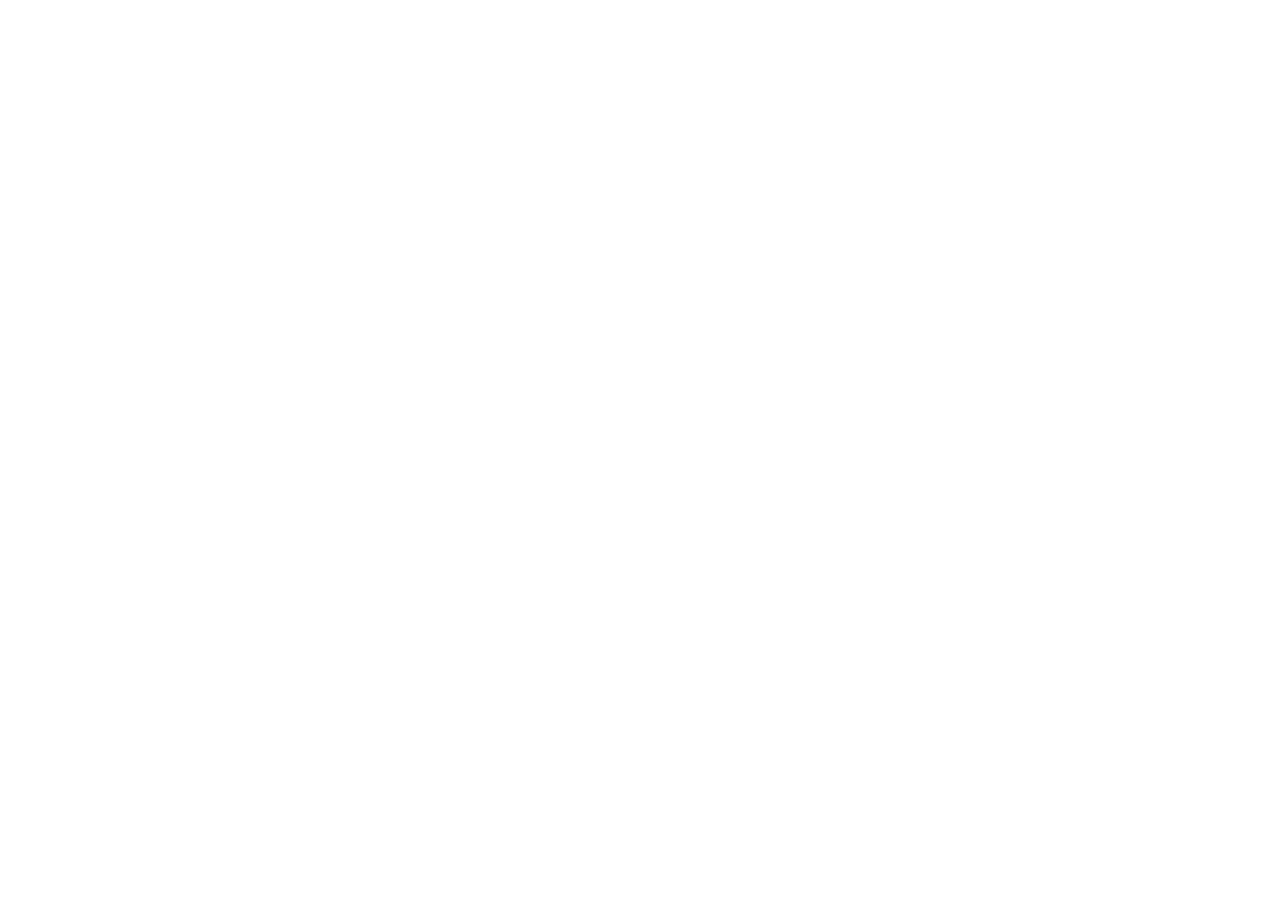
==== web/index.html @ 9bb5823a "Initial commit" ====
<!DOCTYPE html>
<html lang="ca">
<head>
    <meta charset="UTF-8">
    <meta http-equiv="X-UA-Compatible" content="IE=edge">
    <meta name="viewport" content="width=device-width, initial-scale=1.0">
    <title>Document</title>
</head>
<body>
    
</body>
</html>
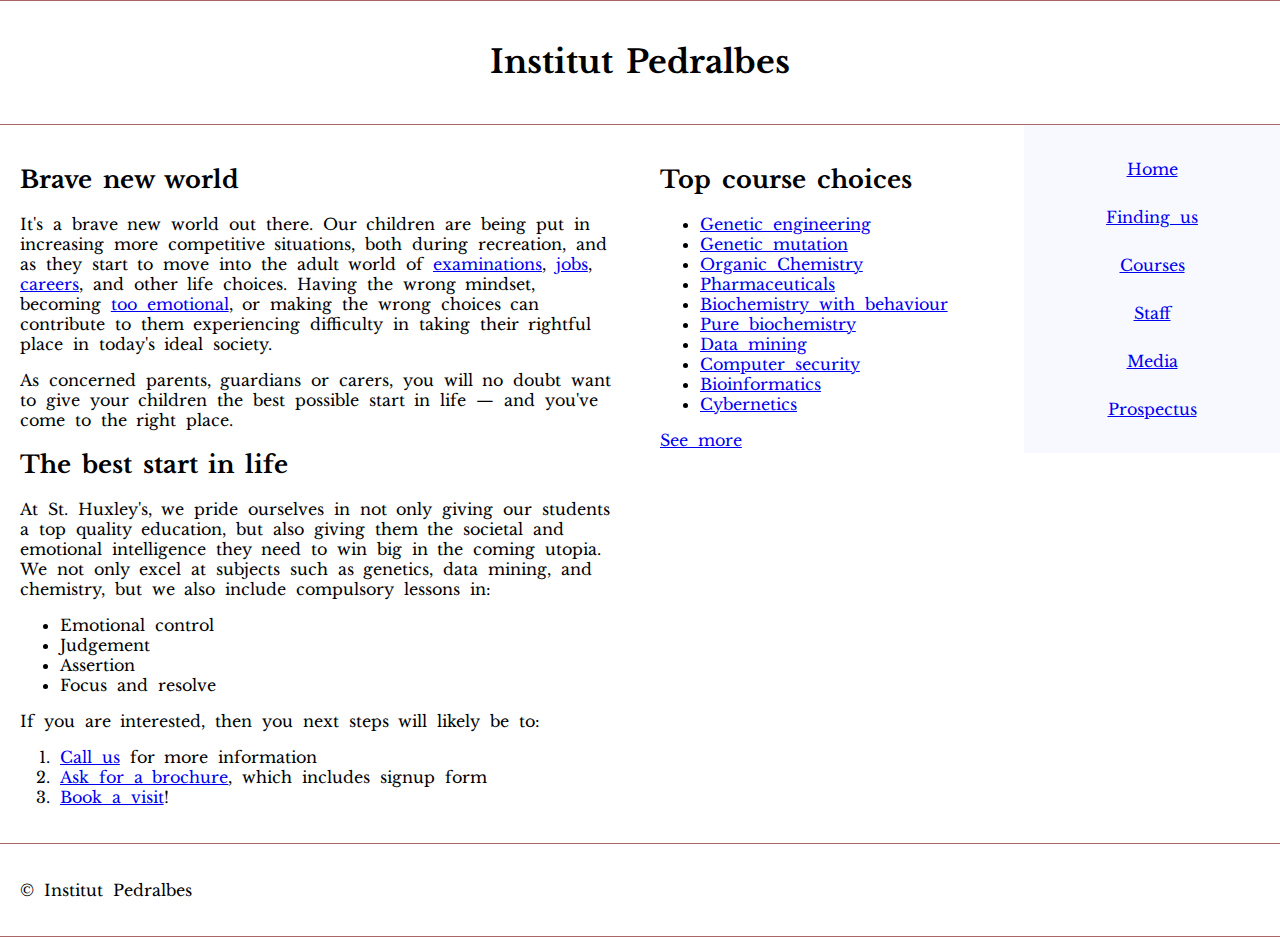
==== commit 68b46bea: "primers canvis" ====
--- a/web/index.html
+++ b/web/index.html
@@ -1,12 +1,87 @@
 <!DOCTYPE html>
-<html lang="ca">
-<head>
-    <meta charset="UTF-8">
-    <meta http-equiv="X-UA-Compatible" content="IE=edge">
-    <meta name="viewport" content="width=device-width, initial-scale=1.0">
-    <title>Document</title>
-</head>
-<body>
-    
-</body>
+<html lang="en-us">
+  <head>
+    <meta charset="utf-8">
+    <meta name="viewport" content="width=device-width">
+    <title>Institut Pedralbes</title>
+    <link href="./css/estils.css" type="text/css" rel="stylesheet">
+  </head>
+  <body>
+
+    <style>
+        @import url('https://fonts.googleapis.com/css2?family=Libre+Baskerville&display=swap');
+        @import url('https://fonts.googleapis.com/css2?family=Bitter:wght@100&display=swap');
+    </style>
+  <header>
+    <h1>Institut Pedralbes</h1>
+  </header>
+
+  <section>
+      <h2>Brave new world</h2>
+
+      <p>It's a brave new world out there. Our children are being put in increasing more competitive situations, both during recreation, and as they start to move into the adult world of <a href="https://en.wikipedia.org/wiki/Examination">examinations</a>, <a href="https://en.wikipedia.org/wiki/Jobs">jobs</a>, <a href="https://en.wikipedia.org/wiki/Career">careers</a>, and other life choices. Having the wrong mindset, becoming <a href="https://en.wikipedia.org/wiki/Emotion">too emotional</a>, or making the wrong choices can contribute to them experiencing difficulty in taking their rightful place in today's ideal society.</p>
+
+      <p>As concerned parents, guardians or carers, you will no doubt want to give your children the best possible start in life — and you've come to the right place.</p>
+
+      <h2>The best start in life</h2>
+
+      <p>At St. Huxley's, we pride ourselves in not only giving our students a top quality education, but also giving them the societal and emotional intelligence they need to win big in the coming utopia. We not only excel at subjects such as genetics, data mining, and chemistry, but we also include compulsory lessons in:</p>
+
+      <ul>
+        <li>Emotional control</li>
+        <li>Judgement</li>
+        <li>Assertion</li>
+        <li>Focus and resolve</li>
+      </ul>
+
+      <p>If you are interested, then you next steps will likely be to:</p>
+      
+      <ol>
+        <li><a href="#">Call us</a> for more information</li>
+        <li><a href="#">Ask for a brochure</a>, which includes signup form</li>
+        <li><a href="#">Book a visit</a>!</li>
+      </ol>
+  </section>
+
+  <aside>
+
+    <h2>Top course choices</h2>
+
+    <ul>
+      <li><a href="#">Genetic engineering</a></li>
+      <li><a href="#">Genetic mutation</a></li>
+      <li><a href="#">Organic Chemistry</a></li>
+      <li><a href="#">Pharmaceuticals</a></li>
+      <li><a href="#">Biochemistry with behaviour</a></li>
+      <li><a href="#">Pure biochemistry</a></li>
+      <li><a href="#">Data mining</a></li>
+      <li><a href="#">Computer security</a></li>
+      <li><a href="#">Bioinformatics</a></li>
+      <li><a href="#">Cybernetics</a></li>
+    </ul>
+
+    <p><a href="#">See more</a></p>
+
+  </aside>
+
+  <nav>
+
+    <ul>
+      <li><a href="#">Home</a></li>
+      <li><a href="#">Finding us</a></li>
+      <li><a href="#">Courses</a></li>
+      <li><a href="#">Staff</a></li>
+      <li><a href="#">Media</a></li>
+      <li><a href="#">Prospectus</a></li>
+    </ul>
+
+  </nav>
+
+  <footer>
+
+    <p>&copy; Institut Pedralbes</p>
+
+  </footer>
+
+  </body>
 </html>
--- a/web/css/estils.css
+++ b/web/css/estils.css
@@ -0,0 +1,71 @@
+/* General setup */
+
+* {
+    box-sizing: border-box;
+  }
+  
+  body {
+    margin: 0 auto;
+    min-width: 1000px;
+    max-width: 1400px;
+    font-family: 'Libre Baskerville', serif;
+    word-spacing: 0.3em;
+  }
+  
+  /* Layout */
+  
+  section {
+    float: left;
+    width: 50%;
+  }
+  
+  aside {
+    float: left;
+    width: 30%;
+  }
+  
+  nav {
+    float: left;
+    width: 20%;
+  }
+  
+  footer {
+    clear: both;
+  }
+  
+  header, section, aside, nav, footer {
+    padding: 20px;
+  }
+  
+  /* header and footer */
+  
+  header{
+    text-align: center;
+  }
+
+  header, footer {
+    border-top: 1.5px solid #a66;
+    border-bottom: 1.5px solid #a66;
+  }
+
+  nav, li a :hover{
+    background-color: ghostwhite; 
+  }
+
+  nav li {
+    display:block;
+    color: white;
+    text-align:center;
+    padding: 14px 16px;
+    text-decoration: none;
+    font-kerning: auto;
+  }
+
+  nav ul{
+    list-style-type: none;
+    margin: 0;
+    padding: 0;
+    overflow: hidden;
+  }
+  
+  /* WRITE YOUR CODE BELOW HERE */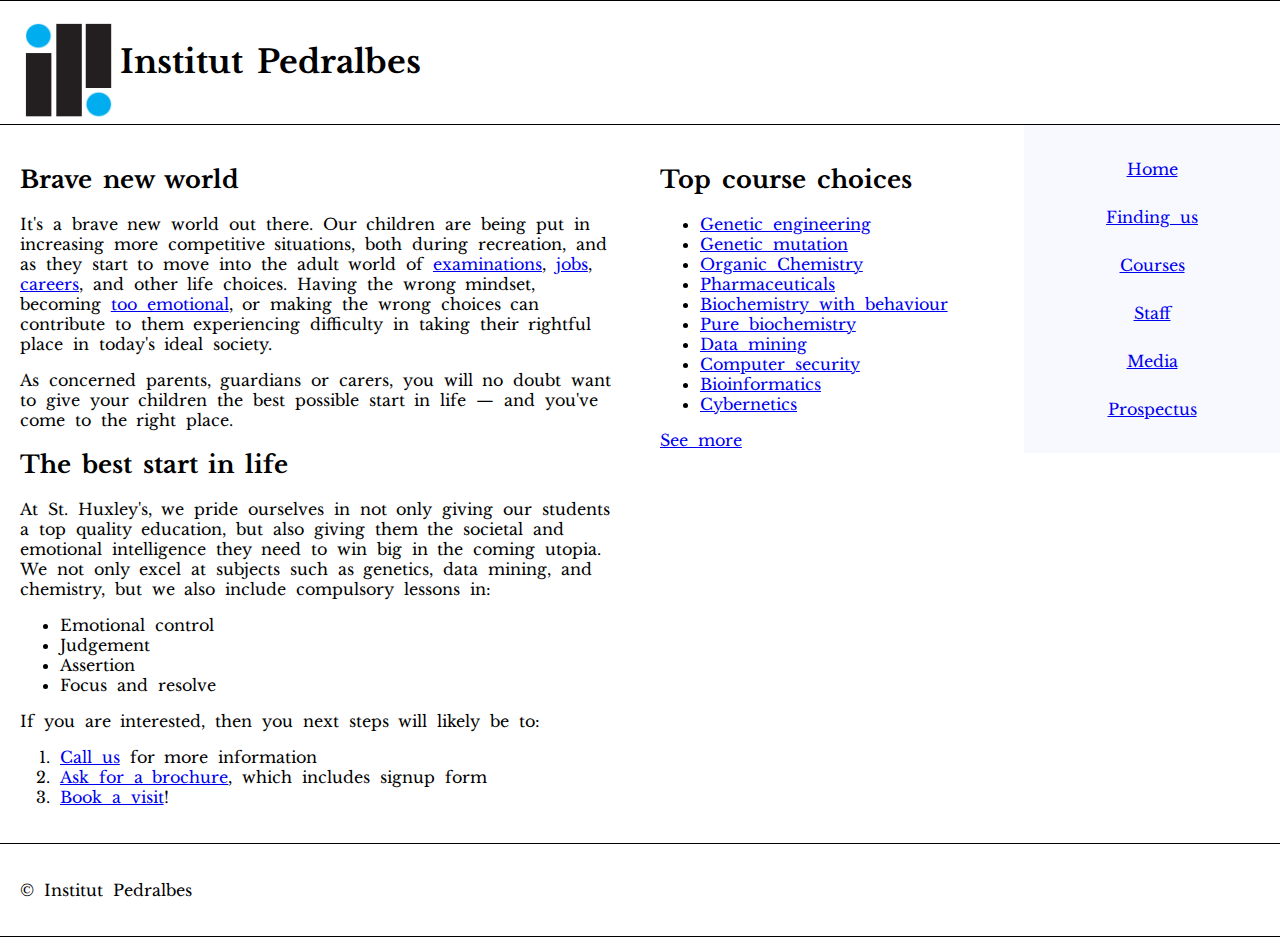
==== commit de648dab: "fet" ====
--- a/web/index.html
+++ b/web/index.html
@@ -12,9 +12,14 @@
         @import url('https://fonts.googleapis.com/css2?family=Libre+Baskerville&display=swap');
         @import url('https://fonts.googleapis.com/css2?family=Bitter:wght@100&display=swap');
     </style>
-  <header>
-    <h1>Institut Pedralbes</h1>
-  </header>
+
+    <div class = "header">
+        <header>
+            <img src="./img/LogoPedralbes.png" alt="logo"/>
+            <h1>Institut Pedralbes</h1>
+        </header>
+    </div>
+  
 
   <section>
       <h2>Brave new world</h2>
@@ -65,8 +70,7 @@
   </aside>
 
   <nav>
-
-    <ul>
+    <ul class="nav" id ="nav">
       <li><a href="#">Home</a></li>
       <li><a href="#">Finding us</a></li>
       <li><a href="#">Courses</a></li>
@@ -74,7 +78,6 @@
       <li><a href="#">Media</a></li>
       <li><a href="#">Prospectus</a></li>
     </ul>
-
   </nav>
 
   <footer>
--- a/web/css/estils.css
+++ b/web/css/estils.css
@@ -4,6 +4,14 @@
     box-sizing: border-box;
   }
   
+  /* estil del logo */
+  .header img{
+    float: left;
+    width: 100px;
+    height: 100px;
+    background: #555;
+  }
+
   body {
     margin: 0 auto;
     min-width: 1000px;
@@ -40,16 +48,20 @@
   /* header and footer */
   
   header{
-    text-align: center;
+    text-align:justify;
   }
 
   header, footer {
-    border-top: 1.5px solid #a66;
-    border-bottom: 1.5px solid #a66;
+    border-top: 1.5px solid black;
+    border-bottom: 1.5px solid black;
   }
 
   nav, li a :hover{
     background-color: ghostwhite; 
+  }
+
+  nav, .active {
+    background-color: ghostwhite;
   }
 
   nav li {
@@ -68,4 +80,9 @@
     overflow: hidden;
   }
   
+  li a:hover {
+    background-color: white;
+
+  }
+
   /* WRITE YOUR CODE BELOW HERE */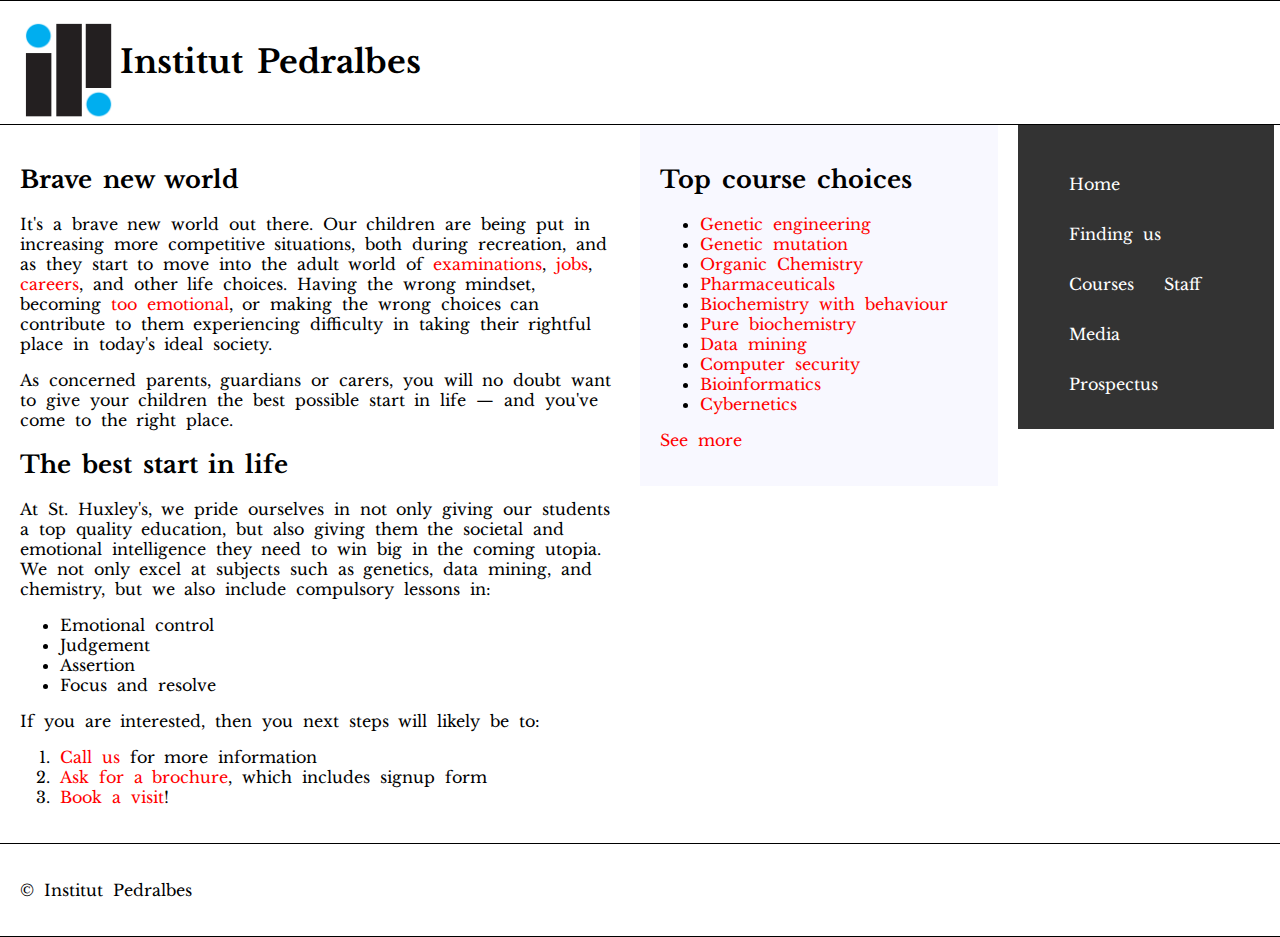
==== commit 20d1234b: "canvis hover del navbar" ====
--- a/web/index.html
+++ b/web/index.html
@@ -69,9 +69,9 @@
 
   </aside>
 
-  <nav>
-    <ul class="nav" id ="nav">
-      <li><a href="#">Home</a></li>
+  <nav class = "navbar">
+    <ul>
+      <li><a href="#" >Home</a></li>
       <li><a href="#">Finding us</a></li>
       <li><a href="#">Courses</a></li>
       <li><a href="#">Staff</a></li>
--- a/web/css/estils.css
+++ b/web/css/estils.css
@@ -56,12 +56,40 @@
     border-bottom: 1.5px solid black;
   }
 
-  nav, li a :hover{
-    background-color: ghostwhite; 
+  aside{
+    background-color: ghostwhite;
+    margin-right: 20px;
+    margin-bottom: 15px;
+    display: block;
+    width: 28%;
   }
 
-  nav, .active {
-    background-color: ghostwhite;
+  a{
+    text-decoration: none;
+    color:red;
+  }
+
+  .navbar{
+    background-color: #333;
+    overflow: hidden;
+  }
+
+  .navbar a{
+    float: left;
+    color:white;
+    display: block;
+    padding: 15px;
+    font-size: 16px;
+  }
+
+  .navbar a:hover{
+    background-color: #ddd;
+    color:black;
+  }
+
+  .navbar a.active{
+    background-color: #04AA6D;
+    color: white;
   }
 
   nav li {
@@ -79,10 +107,6 @@
     padding: 0;
     overflow: hidden;
   }
-  
-  li a:hover {
-    background-color: white;
 
-  }
 
   /* WRITE YOUR CODE BELOW HERE */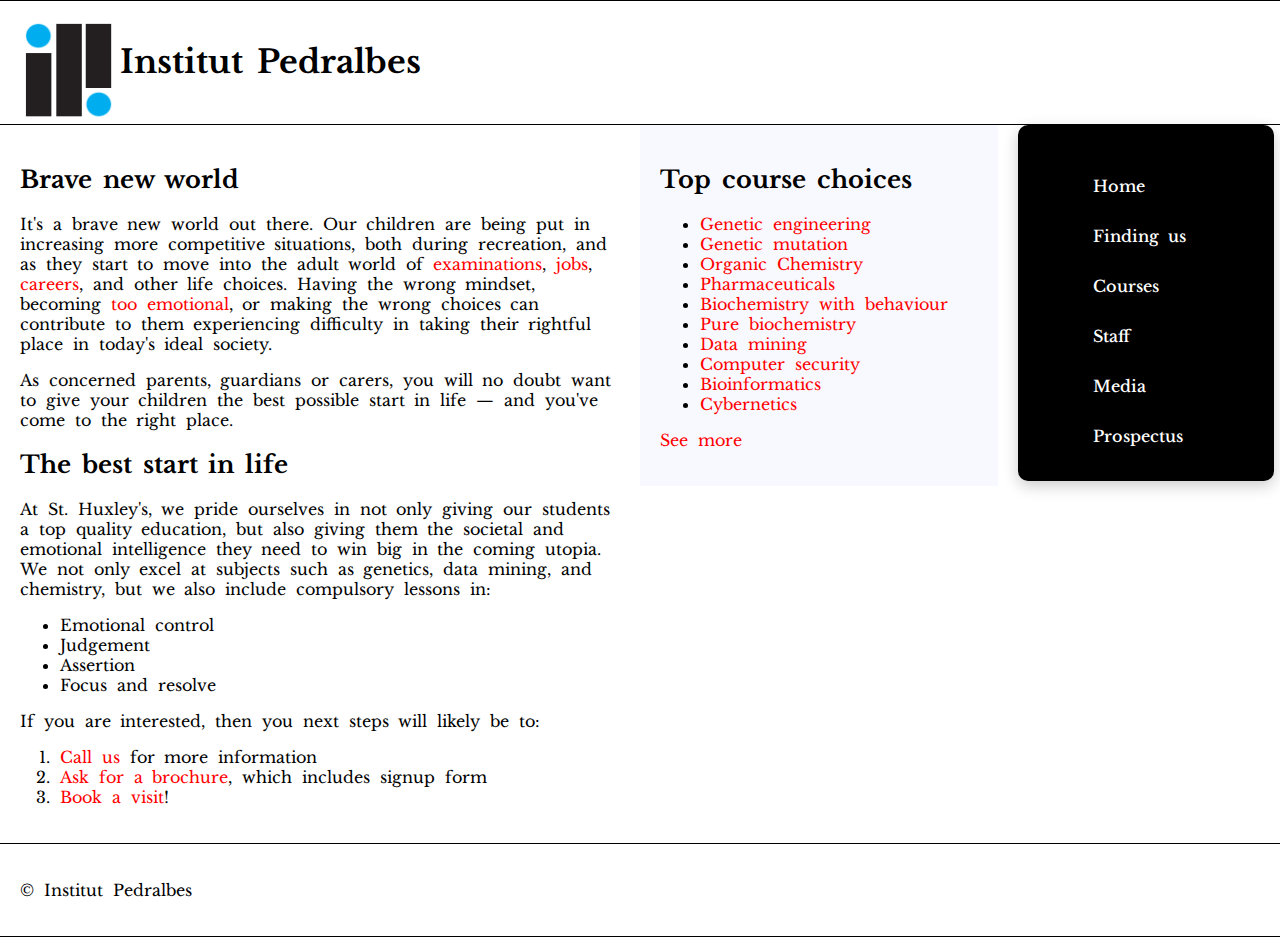
==== commit 91cd2c65: "modificar navbar" ====
--- a/web/index.html
+++ b/web/index.html
@@ -69,16 +69,19 @@
 
   </aside>
 
-  <nav class = "navbar">
-    <ul>
-      <li><a href="#" >Home</a></li>
-      <li><a href="#">Finding us</a></li>
-      <li><a href="#">Courses</a></li>
-      <li><a href="#">Staff</a></li>
-      <li><a href="#">Media</a></li>
-      <li><a href="#">Prospectus</a></li>
-    </ul>
-  </nav>
+  <div class = "container">
+    <nav class = "navbar">
+        <ul>
+          <li><a href="#" >Home</a></li>
+          <li><a href="#">Finding us</a></li>
+          <li><a href="#">Courses</a></li>
+          <li><a href="#">Staff</a></li>
+          <li><a href="#">Media</a></li>
+          <li><a href="#">Prospectus</a></li>
+        </ul>
+      </nav>
+  </div>
+  
 
   <footer>
 
--- a/web/css/estils.css
+++ b/web/css/estils.css
@@ -69,9 +69,17 @@
     color:red;
   }
 
+  .container{
+    position:relative;
+  }
+
   .navbar{
-    background-color: #333;
+    position:relative;
+    border-radius: 10px;
     overflow: hidden;
+    box-shadow: 0 5px 15px rgba(0, 0, 0, 0.2);
+    background-color: black;
+    transition: 0.5s;
   }
 
   .navbar a{
@@ -82,31 +90,31 @@
     font-size: 16px;
   }
 
-  .navbar a:hover{
-    background-color: #ddd;
-    color:black;
+  .navbar.active{
+    width: 300px;
   }
 
-  .navbar a.active{
-    background-color: #04AA6D;
-    color: white;
+  .navbar ul{
+    width: 100%;
   }
 
-  nav li {
-    display:block;
-    color: white;
-    text-align:center;
-    padding: 14px 16px;
-    text-decoration: none;
-    font-kerning: auto;
+  .navbar ul li{
+    position: relative;
+    list-style: none;
+    width: 100%;
   }
 
-  nav ul{
-    list-style-type: none;
-    margin: 0;
-    padding: 0;
-    overflow: hidden;
+  .navbar ul li:hover{
+    background:#efefef;
   }
 
-
+  .navbar ul li a{
+    position: relative;
+    display:block;
+    width: 100%;
+    display: flex;
+    text-decoration: none;
+    color:white;
+    font-weight: 500;
+  }
   /* WRITE YOUR CODE BELOW HERE */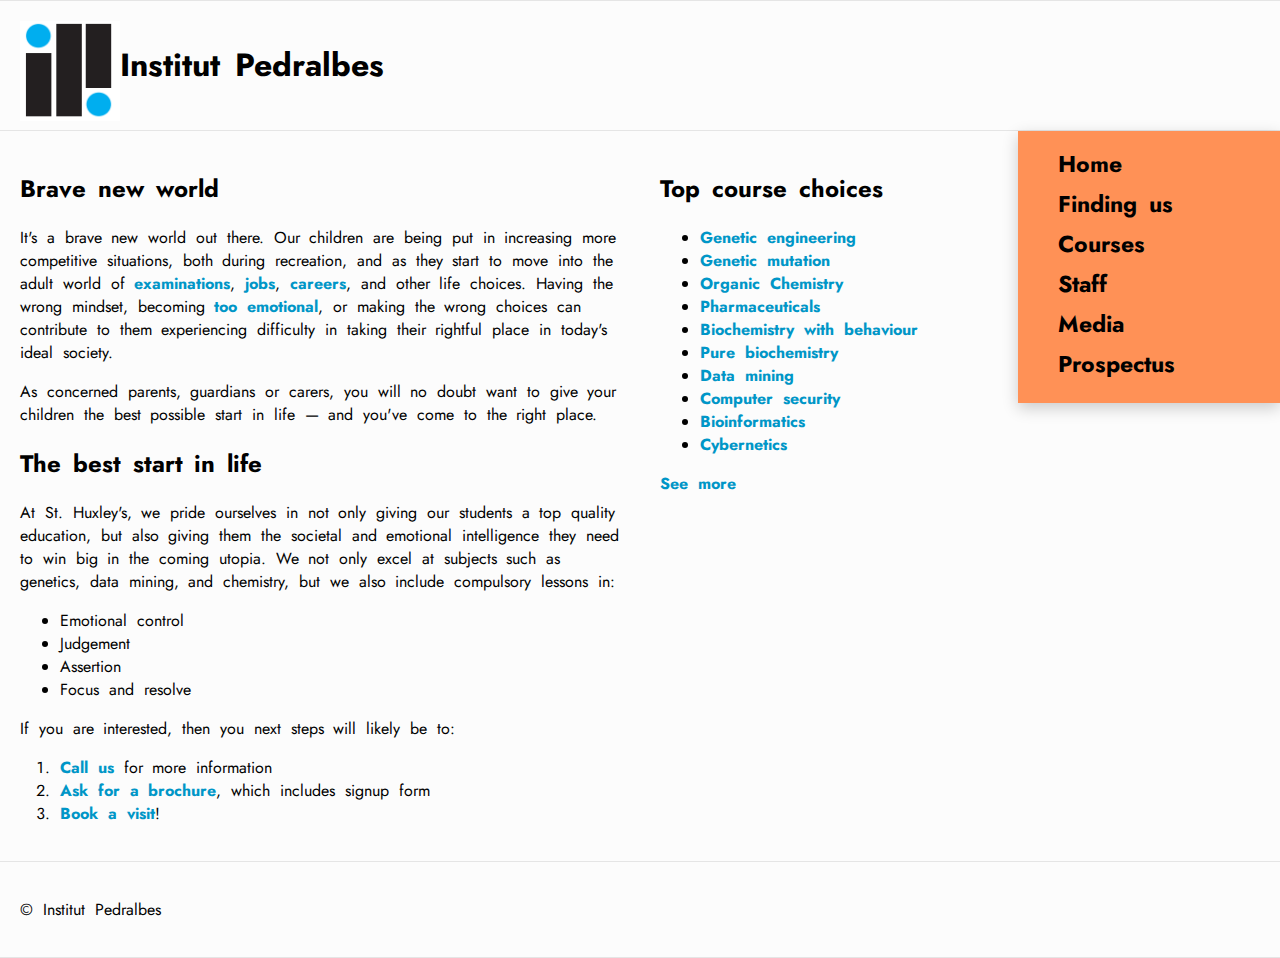
==== commit 2d1f5b82: "canvis de colors" ====
--- a/web/index.html
+++ b/web/index.html
@@ -9,8 +9,7 @@
   <body>
 
     <style>
-        @import url('https://fonts.googleapis.com/css2?family=Libre+Baskerville&display=swap');
-        @import url('https://fonts.googleapis.com/css2?family=Bitter:wght@100&display=swap');
+        @import url('https://fonts.googleapis.com/css2?family=Jost:wght@300&display=swap');
     </style>
 
     <div class = "header">
@@ -69,18 +68,16 @@
 
   </aside>
 
-  <div class = "container">
-    <nav class = "navbar">
-        <ul>
-          <li><a href="#" >Home</a></li>
-          <li><a href="#">Finding us</a></li>
-          <li><a href="#">Courses</a></li>
-          <li><a href="#">Staff</a></li>
-          <li><a href="#">Media</a></li>
-          <li><a href="#">Prospectus</a></li>
-        </ul>
-      </nav>
-  </div>
+  <nav class = "navbar">
+    <ul>
+      <li><a href="#" >Home</a></li>
+      <li><a href="#">Finding us</a></li>
+      <li><a href="#">Courses</a></li>
+      <li><a href="#">Staff</a></li>
+      <li><a href="#">Media</a></li>
+      <li><a href="#">Prospectus</a></li>
+    </ul>
+  </nav>
   
 
   <footer>
--- a/web/css/estils.css
+++ b/web/css/estils.css
@@ -9,15 +9,16 @@
     float: left;
     width: 100px;
     height: 100px;
-    background: #555;
   }
 
   body {
     margin: 0 auto;
     min-width: 1000px;
     max-width: 1400px;
-    font-family: 'Libre Baskerville', serif;
+    font-family: 'Jost', sans-serif;
     word-spacing: 0.3em;
+    background-color:#FCFCFC ;
+    justify-content: center;
   }
   
   /* Layout */
@@ -30,18 +31,19 @@
   aside {
     float: left;
     width: 30%;
-  }
-  
-  nav {
-    float: left;
-    width: 20%;
+    background-color: #FCFCFC;
+    margin-right: 20px;
+    margin-bottom: 15px;
+    display: block;
+    width: 28%;
   }
   
   footer {
     clear: both;
+
   }
   
-  header, section, aside, nav, footer {
+  header, section, aside, footer {
     padding: 20px;
   }
   
@@ -52,21 +54,14 @@
   }
 
   header, footer {
-    border-top: 1.5px solid black;
-    border-bottom: 1.5px solid black;
-  }
-
-  aside{
-    background-color: ghostwhite;
-    margin-right: 20px;
-    margin-bottom: 15px;
-    display: block;
-    width: 28%;
+    border-top: 1.6px solid #e5e5e5;
+    border-bottom: 1.6px solid #e5e5e5;
   }
 
   a{
     text-decoration: none;
-    color:red;
+    font-weight: bold;
+    color:#0096c7;
   }
 
   .container{
@@ -75,10 +70,9 @@
 
   .navbar{
     position:relative;
-    border-radius: 10px;
     overflow: hidden;
     box-shadow: 0 5px 15px rgba(0, 0, 0, 0.2);
-    background-color: black;
+    background-color: #FF9156;
     transition: 0.5s;
   }
 
@@ -86,8 +80,8 @@
     float: left;
     color:white;
     display: block;
-    padding: 15px;
     font-size: 16px;
+
   }
 
   .navbar.active{
@@ -101,7 +95,9 @@
   .navbar ul li{
     position: relative;
     list-style: none;
-    width: 100%;
+    width: 90%;
+    font-size: larger;
+    display: inline-block;
   }
 
   .navbar ul li:hover{
@@ -111,10 +107,11 @@
   .navbar ul li a{
     position: relative;
     display:block;
-    width: 100%;
+    width: 60%;
     display: flex;
     text-decoration: none;
-    color:white;
-    font-weight: 500;
+    color:black;
+    font-size: larger;
+    text-align: center;
   }
   /* WRITE YOUR CODE BELOW HERE */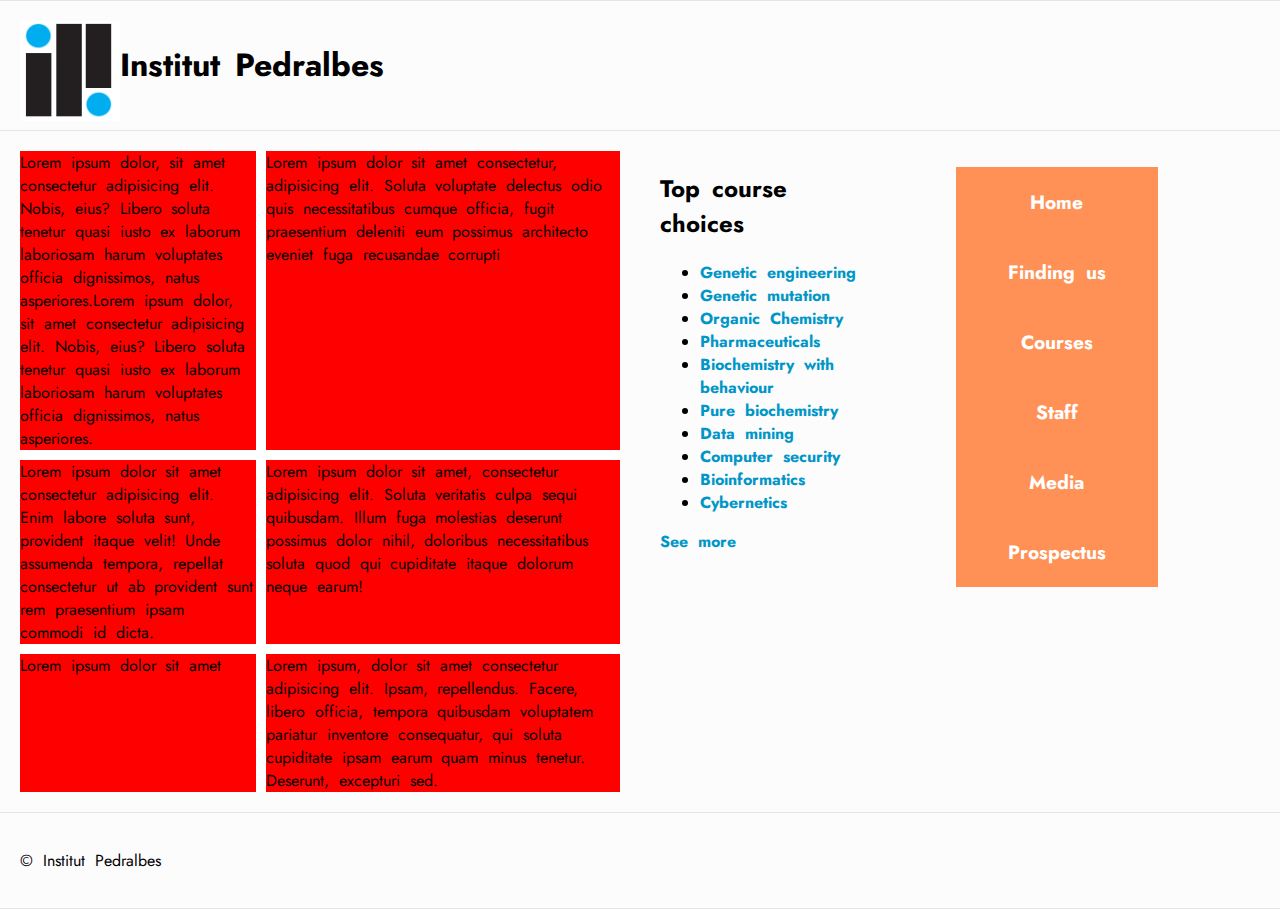
==== commit c1b775c5: "practicar amb grid" ====
--- a/web/index.html
+++ b/web/index.html
@@ -18,33 +18,17 @@
             <h1>Institut Pedralbes</h1>
         </header>
     </div>
-  
-
+    
   <section>
-      <h2>Brave new world</h2>
-
-      <p>It's a brave new world out there. Our children are being put in increasing more competitive situations, both during recreation, and as they start to move into the adult world of <a href="https://en.wikipedia.org/wiki/Examination">examinations</a>, <a href="https://en.wikipedia.org/wiki/Jobs">jobs</a>, <a href="https://en.wikipedia.org/wiki/Career">careers</a>, and other life choices. Having the wrong mindset, becoming <a href="https://en.wikipedia.org/wiki/Emotion">too emotional</a>, or making the wrong choices can contribute to them experiencing difficulty in taking their rightful place in today's ideal society.</p>
-
-      <p>As concerned parents, guardians or carers, you will no doubt want to give your children the best possible start in life — and you've come to the right place.</p>
-
-      <h2>The best start in life</h2>
-
-      <p>At St. Huxley's, we pride ourselves in not only giving our students a top quality education, but also giving them the societal and emotional intelligence they need to win big in the coming utopia. We not only excel at subjects such as genetics, data mining, and chemistry, but we also include compulsory lessons in:</p>
-
-      <ul>
-        <li>Emotional control</li>
-        <li>Judgement</li>
-        <li>Assertion</li>
-        <li>Focus and resolve</li>
-      </ul>
-
-      <p>If you are interested, then you next steps will likely be to:</p>
+    <div class="wrapper">
+      <div class="one">Lorem ipsum dolor, sit amet consectetur adipisicing elit. Nobis, eius? Libero soluta tenetur quasi iusto ex laborum laboriosam harum voluptates officia dignissimos, natus asperiores.Lorem ipsum dolor, sit amet consectetur adipisicing elit. Nobis, eius? Libero soluta tenetur quasi iusto ex laborum laboriosam harum voluptates officia dignissimos, natus asperiores.</div>
+      <div class="two">Lorem ipsum dolor sit amet consectetur, adipisicing elit. Soluta voluptate delectus odio quis necessitatibus cumque officia, fugit praesentium deleniti eum possimus architecto eveniet fuga recusandae corrupti</div>
+      <div class="three">Lorem ipsum dolor sit amet consectetur adipisicing elit. Enim labore soluta sunt, provident itaque velit! Unde assumenda tempora, repellat consectetur ut ab provident sunt rem praesentium ipsam commodi id dicta.</div>
+      <div class="four">Lorem ipsum dolor sit amet, consectetur adipisicing elit. Soluta veritatis culpa sequi quibusdam. Illum fuga molestias deserunt possimus dolor nihil, doloribus necessitatibus soluta quod qui cupiditate itaque dolorum neque earum!</div>
+      <div class="five">Lorem ipsum dolor sit amet </div>
+      <div class="six">Lorem ipsum, dolor sit amet consectetur adipisicing elit. Ipsam, repellendus. Facere, libero officia, tempora quibusdam voluptatem pariatur inventore consequatur, qui soluta cupiditate ipsam earum quam minus tenetur. Deserunt, excepturi sed.</div>
+    </div>
       
-      <ol>
-        <li><a href="#">Call us</a> for more information</li>
-        <li><a href="#">Ask for a brochure</a>, which includes signup form</li>
-        <li><a href="#">Book a visit</a>!</li>
-      </ol>
   </section>
 
   <aside>
--- a/web/css/estils.css
+++ b/web/css/estils.css
@@ -4,6 +4,19 @@
     box-sizing: border-box;
   }
   
+  .wrapper{
+    display:grid;
+    grid-template-columns: 2fr 3fr;
+    gap: 10px;
+    grid-auto-rows: minmax(100px, auto);
+    background-color:white;
+  }
+
+  .wrapper div{
+    background-color: red;
+  }
+  
+
   /* estil del logo */
   .header img{
     float: left;
@@ -18,9 +31,9 @@
     font-family: 'Jost', sans-serif;
     word-spacing: 0.3em;
     background-color:#FCFCFC ;
-    justify-content: center;
+    font-size: 16px;
   }
-  
+
   /* Layout */
   
   section {
@@ -29,21 +42,21 @@
   }
   
   aside {
+    float:left;
+    width: 20%;
+    background-color: #FCFCFC;
+  }
+
+  nav{
     float: left;
-    width: 30%;
-    background-color: #FCFCFC;
-    margin-right: 20px;
-    margin-bottom: 15px;
-    display: block;
-    width: 28%;
+    width: 22%;
   }
   
   footer {
     clear: both;
-
   }
   
-  header, section, aside, footer {
+  header, section, nav,aside, footer {
     padding: 20px;
   }
   
@@ -58,60 +71,53 @@
     border-bottom: 1.6px solid #e5e5e5;
   }
 
-  a{
+  a[href^="http"] {
+    background: url("https://w7.pngwing.com/pngs/343/347/png-transparent-link-external-feather-icon.png") no-repeat 100% 0;
+    padding-right: 15px;
+    background-size: 12px 12px;
+  }
+
+  a:link{
     text-decoration: none;
     font-weight: bold;
     color:#0096c7;
   }
 
-  .container{
-    position:relative;
+  a:visited{
+    color:#FF9156;
   }
 
-  .navbar{
-    position:relative;
-    overflow: hidden;
-    box-shadow: 0 5px 15px rgba(0, 0, 0, 0.2);
-    background-color: #FF9156;
-    transition: 0.5s;
-  }
-
-  .navbar a{
-    float: left;
-    color:white;
-    display: block;
-    font-size: 16px;
-
-  }
-
-  .navbar.active{
-    width: 300px;
-  }
-
-  .navbar ul{
-    width: 100%;
+  a:hover{
+    color: black;
   }
 
   .navbar ul li{
-    position: relative;
     list-style: none;
-    width: 90%;
     font-size: larger;
-    display: inline-block;
+    border: 1px solid #FF9156;
+    text-decoration: none;
+    text-align: center;
+    padding-top:20px;
+    padding-bottom: 20px;
+    background-color: #FF9156;
+    
   }
 
-  .navbar ul li:hover{
-    background:#efefef;
+  section p{
+    text-indent: 25px;
+  }
+
+  .navbar li:hover{
+    background-color: #e5e5e5;
+    border: 1px solid #e5e5e5;
+    box-shadow: none;
+  }
+
+  .navbar li a:hover{
+    color:black;
   }
 
   .navbar ul li a{
-    position: relative;
-    display:block;
-    width: 60%;
-    display: flex;
     text-decoration: none;
-    color:black;
-    font-size: larger;
-    text-align: center;
-  }
-  /* WRITE YOUR CODE BELOW HERE */+    color:white;
+  }